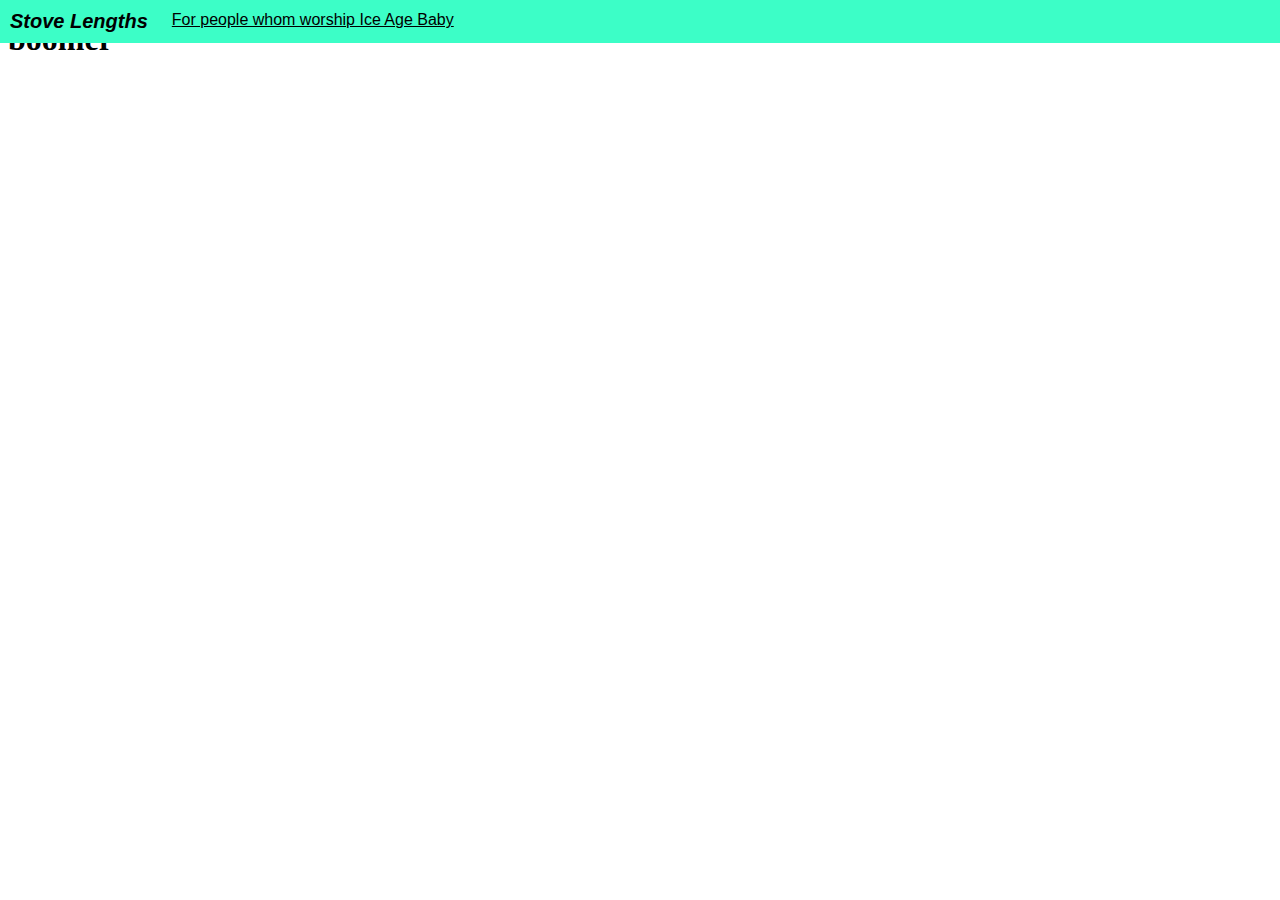
==== index.html @ e05f758b "update 1" ====
<!DOCTYPE html>
<html>
    <head>
        <link rel="stylesheet" href="styles.css">
        <title>Stove-Lengths</title>
    </head>
    <body>
        <div class = "top_nav">
            <p id = "title">Stove Lengths</p>
            <p id = "smole">For people whom worship Ice Age Baby</p>
        </div>
        <div id = "sidenav">
            <span id = "person">
                <h1>boomer</h1>
            </span>
        </div>
    </body>
</html>
---- styles.css ----
.top_nav{
    background-color: #3cfec7;
    position: fixed;
    z-index: 1;
    top: 0;
    left: 0;
    overflow-x: hidden;
    width: 100%;
    padding-top: 10px;
    padding-left: 10px;
    padding-bottom: 10px;
}
#title{
    font-family: Verdana, Geneva, Tahoma, sans-serif;
    font-size: 20px;
    font-style: italic;
    font-weight: bold;
    vertical-align: middle;
    display: inline;
}
#smole{
    display: inline;
    padding-left: 20px;
    text-decoration: underline;
    font-family: Verdana, Geneva, Tahoma, sans-serif;
}

.side_nav{
    background-color: #29b083;
    position: fixed;
    top: 1000px;
}
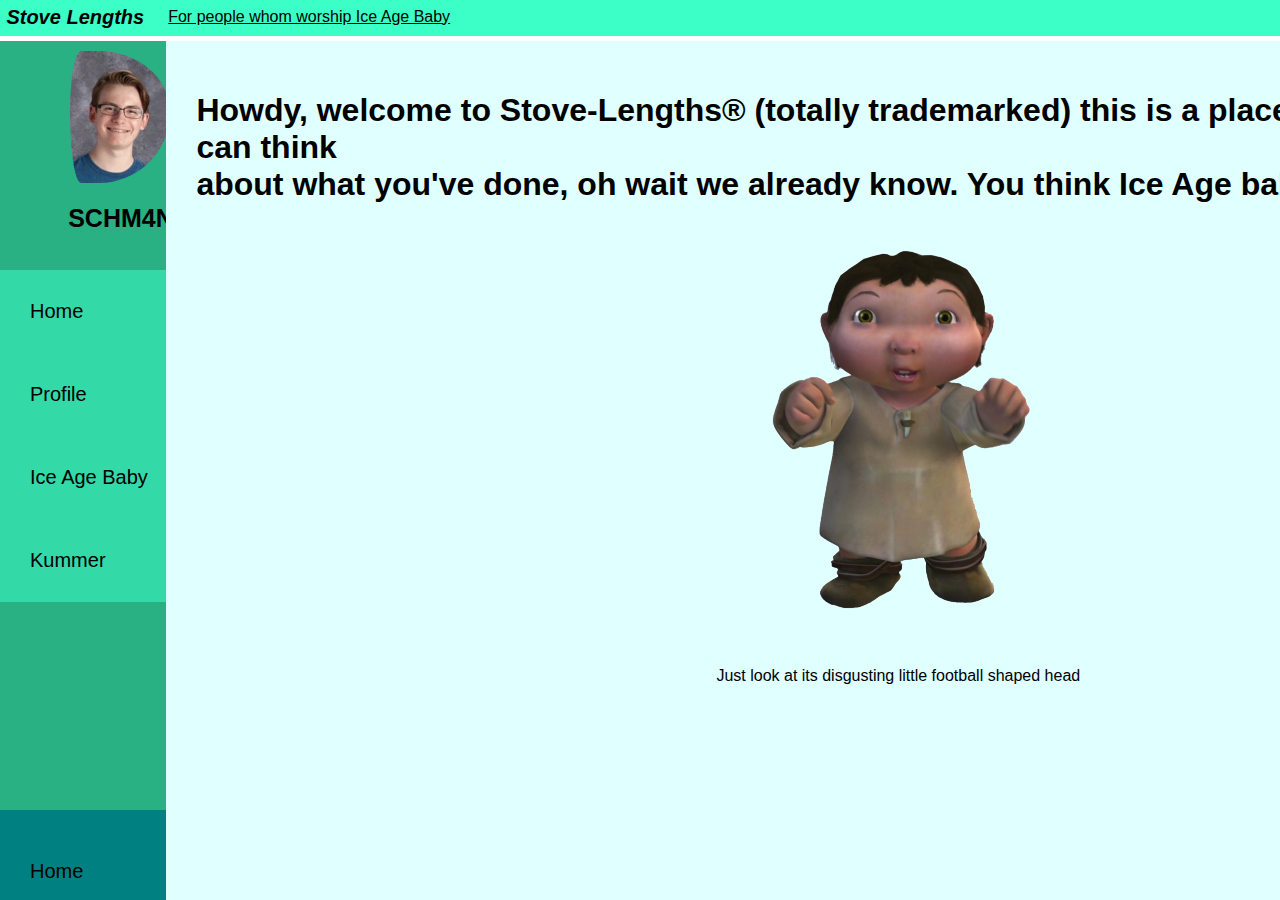
==== commit dbbd6e9c: "update 3" ====
--- a/index.html
+++ b/index.html
@@ -9,10 +9,26 @@
             <p id = "title">Stove Lengths</p>
             <p id = "smole">For people whom worship Ice Age Baby</p>
         </div>
-        <div id = "sidenav">
-            <span id = "person">
-                <h1>boomer</h1>
+        <div class = "side_nav">
+            <span class = "person">
+                <img src = "luuk.jpg" alt="luuk" id = "profilepic">
+                <h1 id = "name">SCHM4NK</h1>
             </span>
+        </div>
+        <div class = "tabs">
+            <a href = "index.html" class = "links">Home</a>
+            <a href = "profile.html" class = "links">Profile</a>
+            <a href = "baby.html" class = "links">Ice Age Baby</a>
+            <a href = "kummer.html" class = "links">Kummer</a>
+        </div>
+        <div class = "active">
+            <p>Home</p>
+        </div>
+        <div class = "main">
+            <h1 id = "intro">Howdy, welcome to Stove-Lengths® (totally trademarked) this is a place that you can think <br>about what you've done, oh wait we already know. You think Ice Age baby is cute</h1>
+            <br>
+            <img src = "that_little_bitch.png" id = "that_little_bitch">
+            <p id = "home_body">Just look at its disgusting little football shaped head</p>
         </div>
     </body>
 </html>--- a/styles.css
+++ b/styles.css
@@ -6,9 +6,9 @@
     left: 0;
     overflow-x: hidden;
     width: 100%;
-    padding-top: 10px;
-    padding-left: 10px;
-    padding-bottom: 10px;
+    padding-top: .5%;
+    padding-left: .5%;
+    padding-bottom: .5%;
 }
 #title{
     font-family: Verdana, Geneva, Tahoma, sans-serif;
@@ -25,8 +25,117 @@
     font-family: Verdana, Geneva, Tahoma, sans-serif;
 }
 
+
+
 .side_nav{
     background-color: #29b083;
+    z-index: 1;
     position: fixed;
-    top: 1000px;
+    top: 4.5%;
+    left: 0px;
+    width: 240px;
+    padding-left: 10px;
+    height: 1000px;
+    overflow-y: hidden;
+}
+#profilepic{
+    border-radius: 75px;
+    width: 100px;
+    padding-top: 10px;
+    align-self: center;
+    padding-left: 60px;
+}
+#name{
+    font-family: Verdana, Geneva, Tahoma, sans-serif;
+    font-size: 25px;
+    text-align: center;
+}
+
+
+
+.tabs{
+    position: fixed;
+    z-index: 1;
+    top: 30%;
+    left: 0px;
+    background-color: #33d9a7;
+    font-family: Verdana, Geneva, Tahoma, sans-serif;
+    font-size: 20px;
+    width: 250px;
+}
+.links{
+    display: block;
+    padding-top: 30px;
+    padding-bottom: 30px;
+    padding-left: 30px;
+    width: 210px;
+    text-decoration: none;
+    color: black;
+}
+.links:hover{
+    color: whitesmoke;
+    background-color: #29b083;
+    border-style: inset;
+    border-width: 5px;
+    border-color: dimgray;
+}
+.links:active{
+    color: #29b083;
+    background-color: whitesmoke;
+    border-style: inset;
+    border-width: 5px;
+    border-color: dimgray;
+}
+.active{
+    z-index: 1;
+    position: fixed;
+    top: 90%;
+    left: 0;
+    width: 220px;
+    background-color: teal;
+    font-family: Verdana, Geneva, Tahoma, sans-serif;
+    font-size: 20px;
+    padding-top: 30px;
+    padding-left: 30px;
+    padding-bottom: 30px;
+}
+
+
+
+.main{
+    z-index: 1;
+    position: fixed;
+    top: 4.5%;
+    left: 13%;
+    width: 100%;
+    height: 100%;
+    overflow: hidden;
+    background-color: lightcyan;
+}
+
+#intro{
+    font-family: Verdana, Geneva, Tahoma, sans-serif;
+    padding-left: 30px;
+    padding-top: 30px;
+}
+#that_little_bitch{
+    padding-left: 400px;
+}
+#home_body{
+    padding-top: 30px;
+    padding-left: 550px;
+    vertical-align: middle;
+    font-family: Verdana, Geneva, Tahoma, sans-serif;
+}
+
+
+#baby{
+    width: 100%;
+    height: 100%;
+}
+
+
+#kummer{
+    width: 100%;
+    height: 100%;
 }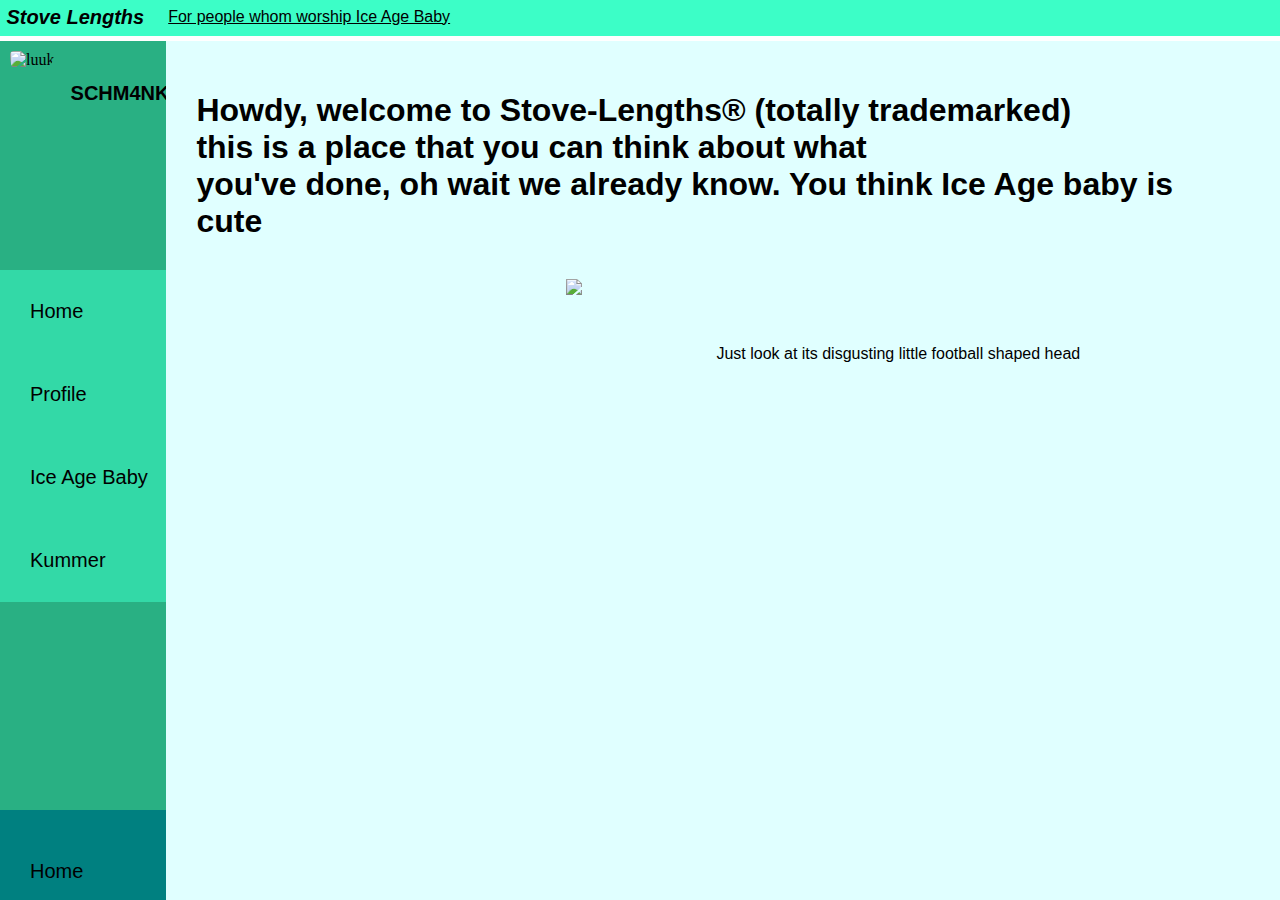
==== commit 0f543106: "update 5" ====
--- a/index.html
+++ b/index.html
@@ -11,7 +11,7 @@
         </div>
         <div class = "side_nav">
             <span class = "person">
-                <img src = "luuk.jpg" alt="luuk" id = "profilepic">
+                <img src = "luuk.jpg.jpg" alt="luuk" id = "profilepic">
                 <h1 id = "name">SCHM4NK</h1>
             </span>
         </div>
@@ -25,9 +25,9 @@
             <p>Home</p>
         </div>
         <div class = "main">
-            <h1 id = "intro">Howdy, welcome to Stove-Lengths® (totally trademarked) this is a place that you can think <br>about what you've done, oh wait we already know. You think Ice Age baby is cute</h1>
+            <h1 id = "intro">Howdy, welcome to Stove-Lengths® (totally trademarked) <br>this is a place that you can think about what <br>you've done, oh wait we already know. You think Ice Age baby is <br>cute</h1>
             <br>
-            <img src = "that_little_bitch.png" id = "that_little_bitch">
+            <img src = "that_little_bitch.png.png" id = "that_little_bitch">
             <p id = "home_body">Just look at its disgusting little football shaped head</p>
         </div>
     </body>
--- a/styles.css
+++ b/styles.css
@@ -34,7 +34,6 @@
     top: 4.5%;
     left: 0px;
     width: 240px;
-    padding-left: 10px;
     height: 1000px;
     overflow-y: hidden;
 }
@@ -43,11 +42,11 @@
     width: 100px;
     padding-top: 10px;
     align-self: center;
-    padding-left: 60px;
+    padding-left: 10px;
 }
 #name{
     font-family: Verdana, Geneva, Tahoma, sans-serif;
-    font-size: 25px;
+    font-size: 20px;
     text-align: center;
 }
 
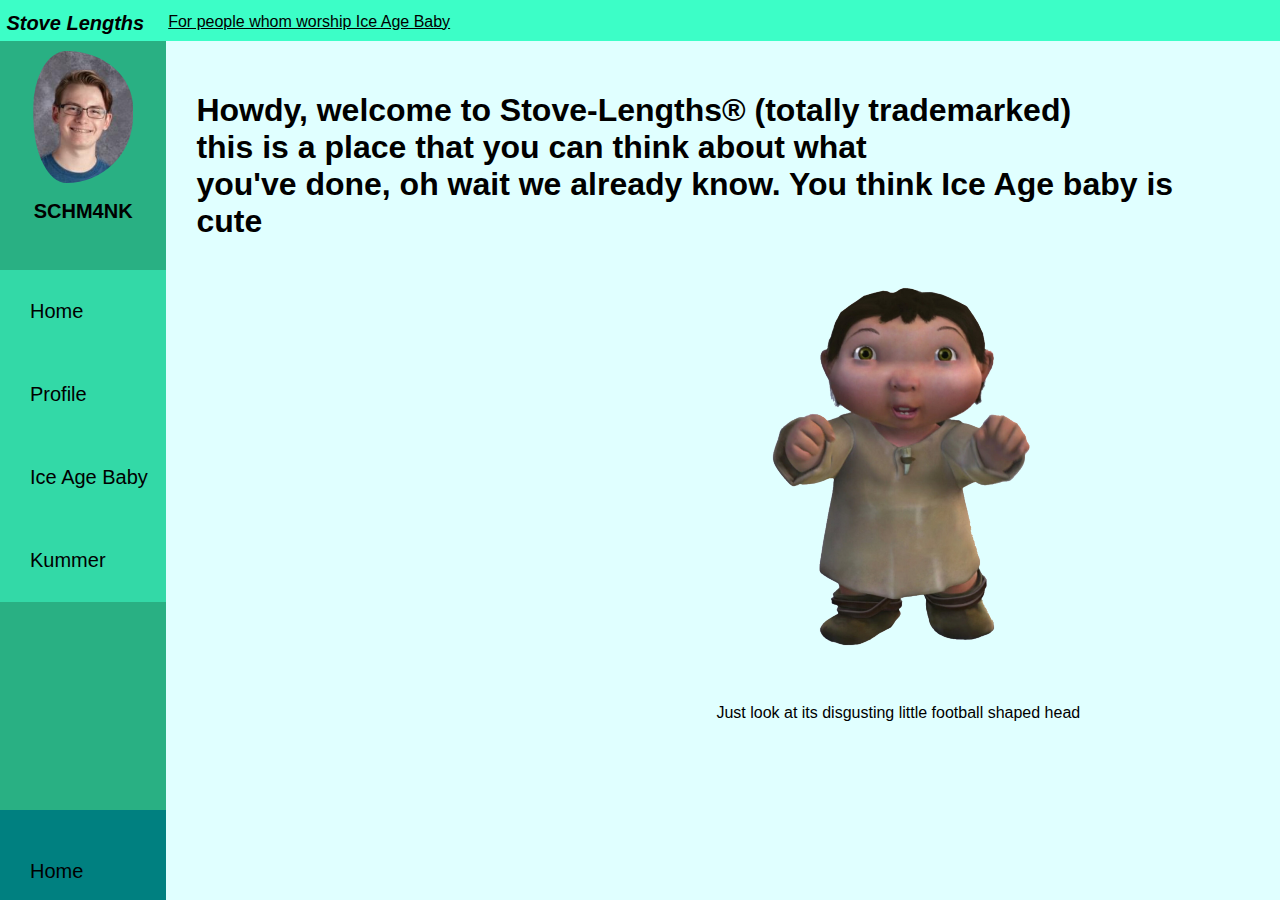
==== commit 281cd3ec: "update 6" ====
--- a/index.html
+++ b/index.html
@@ -11,7 +11,7 @@
         </div>
         <div class = "side_nav">
             <span class = "person">
-                <img src = "luuk.jpg.jpg" alt="luuk" id = "profilepic">
+                <img src = "luuk.jpg" alt="luuk" id = "profilepic">
                 <h1 id = "name">SCHM4NK</h1>
             </span>
         </div>
@@ -27,7 +27,7 @@
         <div class = "main">
             <h1 id = "intro">Howdy, welcome to Stove-Lengths® (totally trademarked) <br>this is a place that you can think about what <br>you've done, oh wait we already know. You think Ice Age baby is <br>cute</h1>
             <br>
-            <img src = "that_little_bitch.png.png" id = "that_little_bitch">
+            <img src = "that_little_bitch.jpg" id = "that_little_bitch">
             <p id = "home_body">Just look at its disgusting little football shaped head</p>
         </div>
     </body>
--- a/styles.css
+++ b/styles.css
@@ -6,9 +6,9 @@
     left: 0;
     overflow-x: hidden;
     width: 100%;
-    padding-top: .5%;
+    padding-top: .9%;
     padding-left: .5%;
-    padding-bottom: .5%;
+    padding-bottom: .9%;
 }
 #title{
     font-family: Verdana, Geneva, Tahoma, sans-serif;
@@ -33,7 +33,7 @@
     position: fixed;
     top: 4.5%;
     left: 0px;
-    width: 240px;
+    width: 13%;
     height: 1000px;
     overflow-y: hidden;
 }
@@ -42,7 +42,7 @@
     width: 100px;
     padding-top: 10px;
     align-self: center;
-    padding-left: 10px;
+    padding-left: 20%;
 }
 #name{
     font-family: Verdana, Geneva, Tahoma, sans-serif;
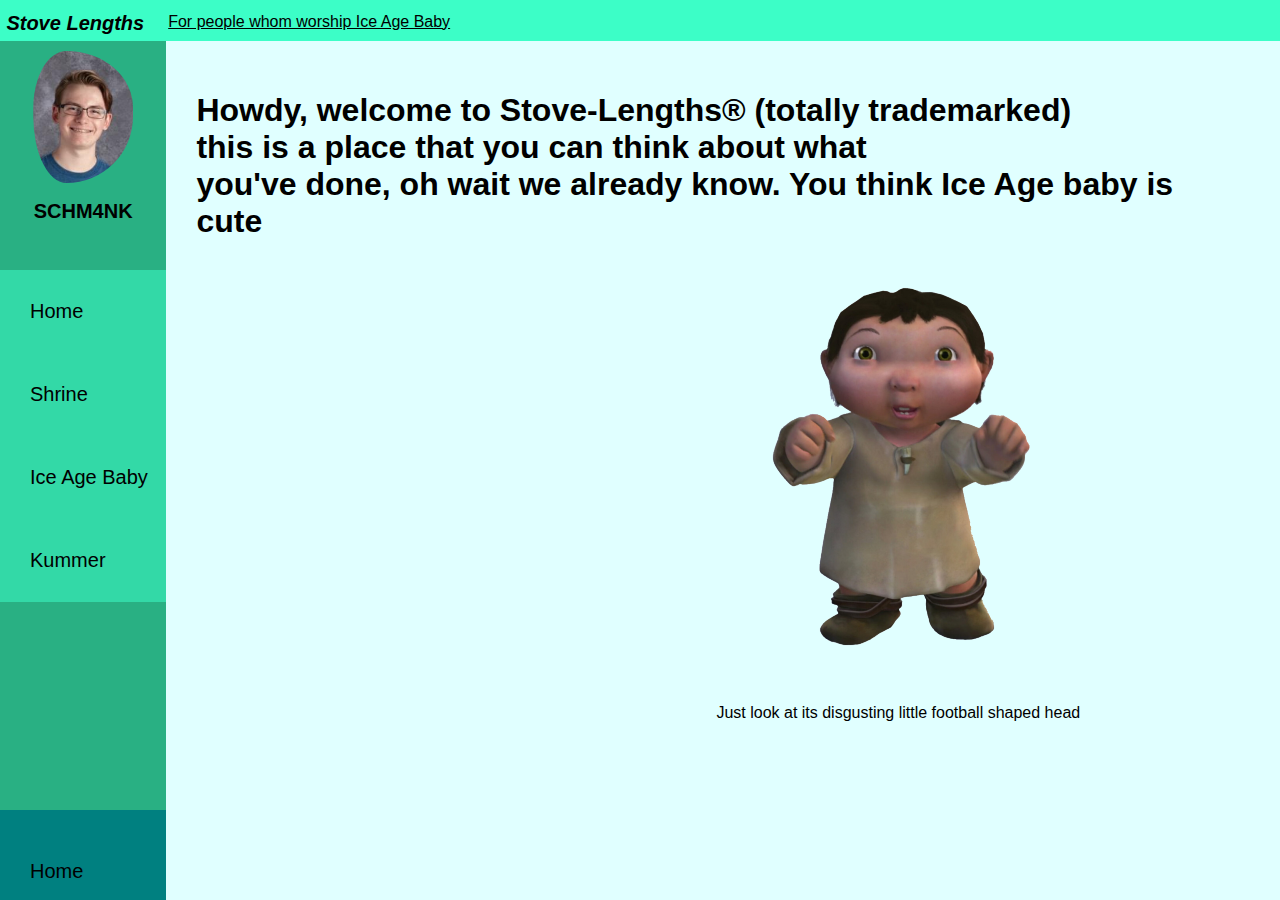
==== commit 121eff48: "boomer" ====
--- a/index.html
+++ b/index.html
@@ -17,7 +17,7 @@
         </div>
         <div class = "tabs">
             <a href = "index.html" class = "links">Home</a>
-            <a href = "profile.html" class = "links">Profile</a>
+            <a href = "profile.html" class = "links">Shrine</a>
             <a href = "baby.html" class = "links">Ice Age Baby</a>
             <a href = "kummer.html" class = "links">Kummer</a>
         </div>
